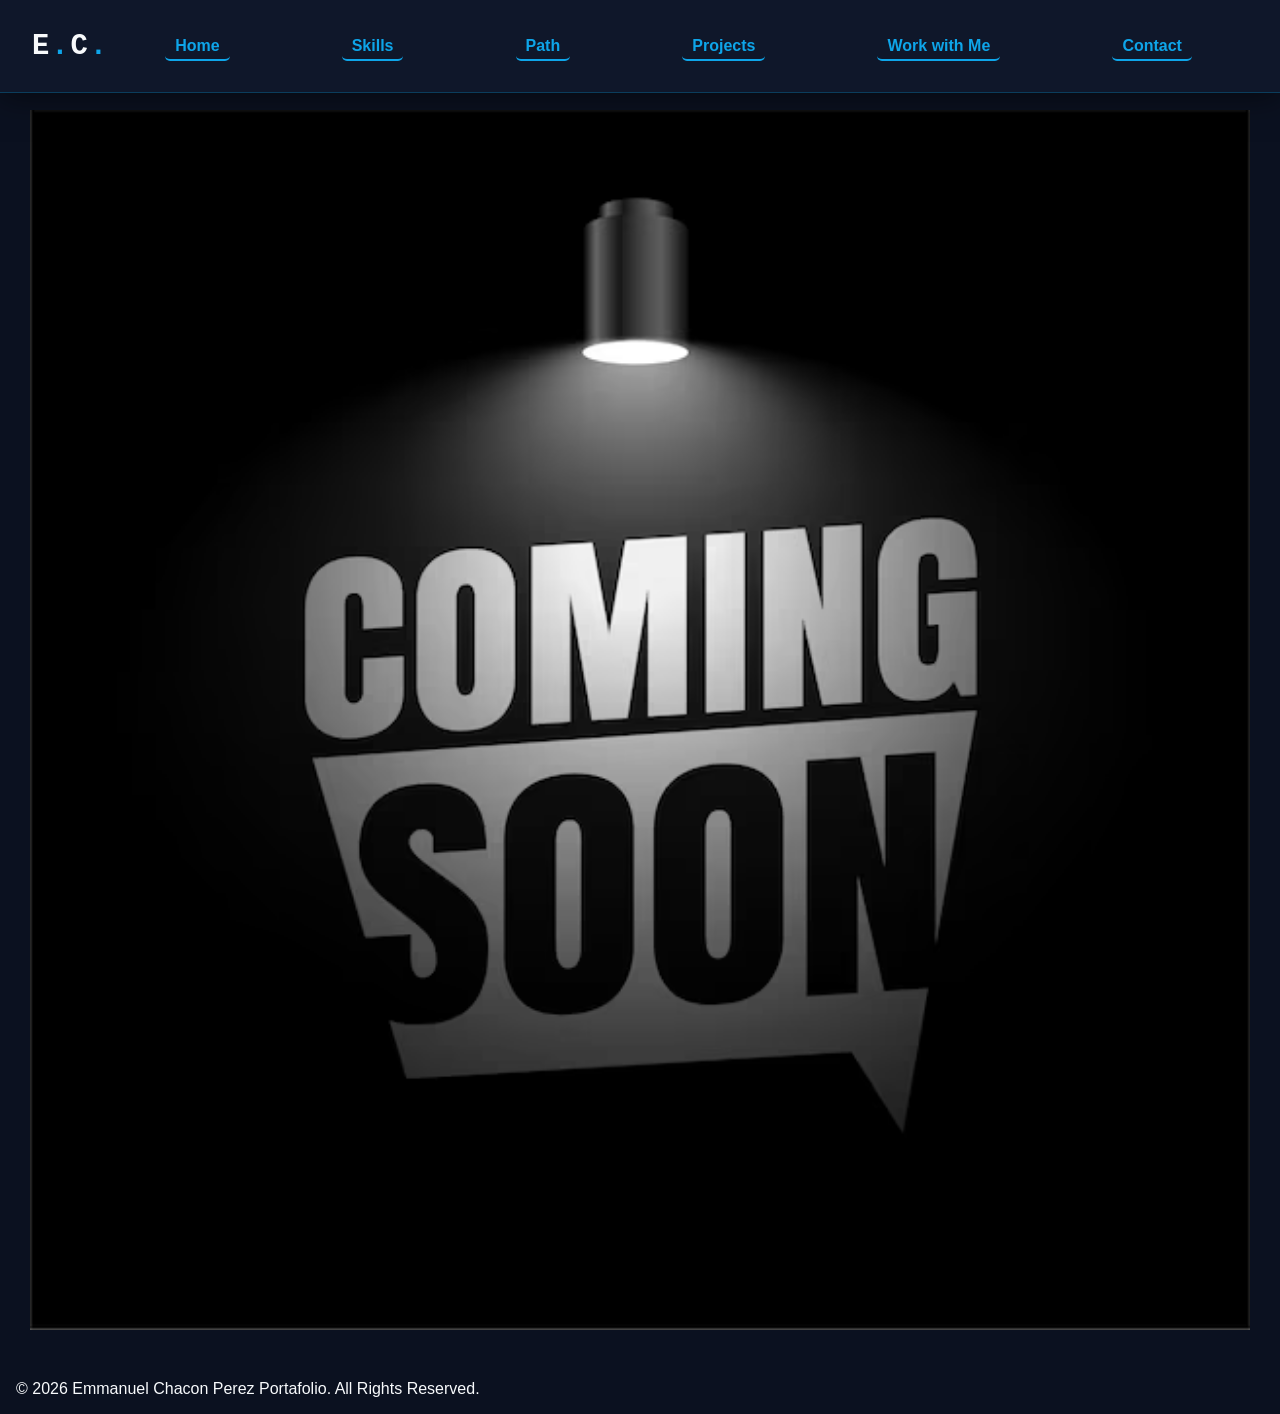
==== projects.html @ 0a2ee709 "First commit: Uploading HTML, CSS, JS and images" ====
<!DOCTYPE html>
<html lang="en">
<head>
    <meta charset="UTF-8">
    <meta name="viewport" content="width=device-width, initial-scale=1.0">
    <title>Projects - Personal</title>
    <link rel="icon" href="./imagenes/logo.jpg">
    <link rel="stylesheet" href="CSS.css">
</head>
<body>
    <header>
        <nav class="navbar">
            <div class="logo">
                <a href="./index.html" class="text-logo">E<span class="cyan-dot">.</span>C<span class="cyan-dot">.</span></a>
            </div>
            <div class="menu-toggle" id="mobile-menu">
                <span class="bar"></span>
                <span class="bar"></span>
                <span class="bar"></span>
            </div>
            <ul class="nav_links">
                <li><a href="./index.html#home">Home</a></li>
                <li><a href="./skills.html#skills">Skills</a></li>
                <li><a href="./path.html#path">Path</a></li>
                <li><a href="./projects.html">Projects</a></li>
                <li><a href="./index.html#workwithme">Work with Me</a></li>
                <li><a href="./index.html#contact">Contact</a></li>
            </ul>
        </nav>
    </header>
    <main>
        <section id="coming"><img src="./imagenes/coming_soon.png" alt="Coming_soon"></section>
    </main>
    <footer><p>&copy; 2026 Emmanuel Chacon Perez Portafolio. All Rights Reserved.</p></footer>
    <button id="backToTop" class="back-to-top" title="Go to top">↑</button>
    <script src="./javascript.js"></script>
</body>
</html>
---- CSS.css ----
html {
    scroll-behavior: smooth;
}

body {
    margin: 0;
    padding-top: 80px;
    font-family: Arial, sans-serif;
    background-color: #0B1120;
    color: #F8FAFC;
    display: flex;
    flex-direction: column; 
    align-items: stretch; 
    min-height: 100vh; 
    height: 100%;
}

main {
    width: 100%;
    padding: 30px;
    box-sizing: border-box;
}

section {
    min-height: 30vh;
    scroll-margin-top: 80px;
}

.structure {
    width: 100%;
    margin: 100px auto;
    padding: 30px;
    box-sizing: border-box;
    opacity: 0;
    transform: translateY(20px);
    transition: all 0.8s ease-out, border-color 0.4s ease, box-shadow 0.4s ease;
    border-radius: 15px; 
    border: 1px solid transparent;
}

.structure:hover {
    border-color: #0EA5E9;
    box-shadow: 0 5px 15px rgba(14, 165, 233, 0.15);
}

.structure.show {
    opacity: 1;
    transform: translateY(0);
}

header {
    width: 100%;
    position: fixed;
    top: 0;
    left: 0;
    z-index: 1000;
    border-bottom: 1px solid rgba(14, 165, 233, 0.3); 
    box-shadow: 0 4px 30px rgba(0, 0, 0, 0.5);
}

.navbar {
    display: flex;
    justify-content: space-between;
    padding: 1rem 2rem;
    align-items: center;
    background-color: rgba(15, 23, 42, 0.75); 
    backdrop-filter: blur(12px); 
    -webkit-backdrop-filter: blur(12px); 
    height: 60px;
}

.logo img {
    height: 40px;
}

.nav_links {
    display: flex;
    flex-grow: 1;
    justify-content: space-around;
    list-style: none;
    margin: 0;
    padding: 0;
}

.nav_links a {
    text-decoration: none;
    color: #94A3B8;
    padding: 5px 10px;
    transition: all 0.3s ease; 
    border-radius: 5px;
    font-weight: bold;
}

.nav_links a:hover {
    color: #0EA5E9;
    background-color: rgba(14, 165, 233, 0.1); 
}

.nav_links a.active {
    color: #0EA5E9;
    border-bottom: 2px solid #0EA5E9;
}

#home {
    min-height: 100vh;
    display: flex;
    align-items: center;
    justify-content: center;
    border: 1px solid #1E293B;
    padding: 0 50px;
    margin: 0;
    box-shadow: 0 10px 40px rgba(14, 165, 233, 0.15);
}

.home-container {
    display: flex;
    width: 100%;
    max-width: 1200px;
    align-items: center;
    justify-content: space-between;
}

.home-text h1 {
    font-size: 3.5rem;
    font-weight: 900;
    margin-bottom: 15px;
    margin-top: 0;
    background: linear-gradient(90deg, #F8FAFC 0%, #0EA5E9 100%);
    -webkit-background-clip: text;
    background-clip: text;
    -webkit-text-fill-color: transparent;
    color: transparent;
    line-height: 1.2;
    display: inline-block;
    filter: drop-shadow(0px 0px 15px rgba(14, 165, 233, 0.4));
}

.home-text p:first-of-type {
    font-size: 1.2rem;
    color: #0EA5E9;
    font-weight: bold;
    letter-spacing: 1px;
}

.home-text {
    text-align: left;
    flex: 1;
    padding: 100px
}

.home-image {
    flex: 1;
    display: flex;
    justify-content: flex-end;
}

#home img {
    width: 600px;
    height: 600px;
    border-radius: 50%;
    object-fit: cover;
    box-shadow: 4px 4px 4px rgba(0,0,0,0.3);
}

#skills {
    display: flex;
    flex-direction: row;
    flex-wrap: wrap;
    gap: 30px;
    justify-content: flex-start;
}

#skills a {
    text-decoration: none;

}

.skill-card-wrapper {
    flex: 1;
    min-width: 250px;
    max-width: 45%;
}

.skill-name {
    width: 100%; 
    background-color: #80a9ce;
    border-radius: 10px;
    height: 20px;
    position: relative;
    overflow: hidden;
    margin-top: 5px;
    display: block;
    margin-bottom: 10px;
    font-weight: bold;
    color: white;
    align-items: center;
    text-align: center;
    box-shadow: 0 2px 10px rgba(0,0,0,1);
}

.progress-line {
    width: 0%;
    height: 30px;
    background-color: #000000;
    border-radius: 10px;
    color: #ffffff;
    display: flex;
    align-items: center;
    padding-left: 10px;
    font-size: 0.8rem;
    transition: width 1.5s ease-in-out;
    box-shadow: 0 2px 10px rgba(0,0,0,1);
}

#path ul a {
    text-decoration: none;
    color: inherit;
}

#path ul {
    display: flex;
    list-style: none;
    padding: 0;
    margin: 0;
    justify-content: space-around;
    position: relative;
    padding-top: 50px;
}

#path li {
    position: relative;
    flex: 1;
    text-align: center;
}

#path ul::before {
    content: '';
    position: absolute;
    top: 60px;
    left: 0;
    right: 0;
    width: var(--path-width, 0%); 
    height: 4px;
    background: #0EA5E9;
    z-index: 1;
    transition: width 2s ease-in-out;
    box-shadow: 0 0 10px rgba(14, 165, 233, 0.6);
}

#path .content {
    position: relative;
    z-index: 2;
}

#path time {
    display: inline-block;
    background: #0F172A;
    color: #0EA5E9;
    border: 2px solid #0EA5E9;
    padding: 0 10px;
    font-weight: bold;
    height: 24px;
    line-height: 24px;
    border-radius: 100%;
    box-shadow: 0 0 15px rgba(14, 165, 233, 0.3);
}

.more-info {
    margin-top: 30px;
    text-align: right;
}

.btn-detail {
    display: inline-block;
    padding: 10px 20px;
    color: #0EA5E9;
    text-decoration: none;
    font-weight: bold;
    border: 1px solid #0EA5E9; 
    border-radius: 5px;
    transition: all 0.3s ease;
    box-shadow: 0 4px 10px rgba(14, 165, 233, 0.2);
}

.btn-detail:hover {
    letter-spacing: 1px;
    background-color: #0EA5E9; 
    color: #0B1120;
    padding-right: 30px;
    box-shadow: 0 4px 20px rgba(14, 165, 233, 0.5);
}

#projects ul {
    display: flex;
    flex-wrap: wrap;
    list-style: none;
    padding: 0;
    margin: 0;
    justify-content: center;
    gap: 20px;
    padding-top: 30px;
}

#projects li {
    position: relative;
    flex: 1;
    min-width: 300px;
    max-width: 400px;
    text-align: center;
    padding: 20px;
    box-sizing: border-box;
}

#projects img {
    width: 100%;
    height: 200px;
    object-fit: cover;
    border-radius: 10px;
    box-shadow: 0 4px 8px rgba(0,0,0,0.3);
}

#projects h4 a {
    text-decoration: none;
    color: white;
    display: block;
    margin-bottom: 10px;
}

#projects .content {
    position: relative;
    z-index: 2;
}

footer {
    padding-left: 1rem;
    align-items:start;
}

#coming img {
    width: 100%;
}

.historyskills {
    display: flex;
    align-items: center;
    justify-content: space-between;
    border: 1px solid #1E293B;
    padding: 40px;
    margin: 20px 0;
    background-color: rgba(30, 41, 59, 0.5);
    gap: 40px;
    border-radius: 15px;
    box-shadow: 0 8px 30px rgba(14, 165, 233, 0.1); 
}

.historyskills-text {
    flex: 2;
    text-align: left;
}

.historyskills-text p:first-child {
    font-size: 1.5rem;
    font-weight: bold;
    color: #80a9ce;
    margin-bottom: 15px;
}

.historyskills-image {
    flex: 1;
    display: flex;
    justify-content: flex-end;
}

.historyskills img {
    width: 100%;
    max-width: 300px;
    height: auto;
    border-radius: 10px;
    box-shadow: 4px 4px 15px rgba(0,0,0,0.5);
    object-fit: cover;
}

#projects img, 
.historyskills-image img {
    transition: transform 0.5s cubic-bezier(0.175, 0.885, 0.32, 1.275), box-shadow 0.3s ease;
}

#projects img:hover, 
.historyskills-image img:hover {
    transform: scale(1.08);
    box-shadow: 0 10px 20px rgba(0,0,0,0.4);
    cursor: pointer;
}

.contact-table {
    width: 100%;
    border-collapse: collapse;
    margin-top: 20px;
    background-color: rgba(15, 23, 42, 0.8);
    color: white;
    border-radius: 10px;
    overflow: hidden;
    box-shadow: 0 8px 30px rgba(0, 0, 0, 0.5);
}

.contact-table th, .contact-table td {
    padding: 15px;
    border: 1px solid #1E293B;
    text-align: left;
}

.contact-table th {
    background-color: #1E293B;
    color: #0EA5E9;
}

.contact-table a {
    color: #0EA5E9;
    text-decoration: none;
    transition: 0.3s;
}

.contact-table a:hover {
    text-shadow: 0 0 8px rgba(14, 165, 233, 0.8);
}

.form-container {
    width: 100%;
    margin-top: 20px;
}

.form-container form {
    display: flex;
    flex-wrap: wrap;
    gap: 20px;
    align-items: flex-end;
}

.form-group {
    flex: 1;
    display: flex;
    flex-direction: column;
    min-width: 200px;
}

.form-group label {
    margin-bottom: 8px;
    color: #cbd5e1;
    font-size: 0.9rem;
}

.form-group input, .form-group textarea {
    padding: 12px;
    border-radius: 5px;
    border: 1px solid #334155;
    background-color: #0F172A;
    color: white;
    font-family: Arial, sans-serif;
    transition: border-color 0.3s ease;
}

.form-group input:focus, .form-group textarea:focus {
    border-color: #0EA5E9;
    outline: none;
}

.form-container button {
    width: auto;
    height: 42px;
    padding: 0 25px;
}


.back-to-top {
    position: fixed;
    bottom: 30px;
    right: 30px;
    z-index: 999;
    border: 2px solid #0EA5E9;
    background-color: #0F172A;
    color: #0EA5E9;
    cursor: pointer;
    padding: 12px 18px;
    border-radius: 50%;
    font-size: 1.5rem;
    font-weight: bold;
    opacity: 0;
    visibility: hidden;
    transition: all 0.3s ease;
    box-shadow: 0 0 15px rgba(14, 165, 233, 0.3);
}

.back-to-top.show-btn {
    opacity: 1;
    visibility: visible;
}

.back-to-top:hover {
    background-color: #0EA5E9;
    color: #0B1120;
    box-shadow: 0 0 25px rgba(14, 165, 233, 0.6);
    transform: translateY(-5px);
}

.menu-toggle {
    display: none;
    flex-direction: column;
    cursor: pointer;
}

.bar {
    height: 3px;
    width: 25px;
    background-color: #0EA5E9;
    margin: 4px 0;
    border-radius: 5px;
    transition: 0.4s ease;
}

@media (max-width: 768px) {
    .navbar {
        display: flex;
        justify-content: space-between;
        align-items: center;
        height: auto;
        padding: 15px 20px;
    }
    
    .menu-toggle {
        display: flex; 
    }

    .nav_links {
        position: absolute;
        top: 70px;
        left: 0;
        width: 100%;
        background-color: rgba(15, 23, 42, 0.98);
        flex-direction: column;
        align-items: center;
        padding: 20px 0;
        gap: 20px;
        transform: translateY(-150%); 
        opacity: 0;
        transition: transform 0.4s ease, opacity 0.4s ease;
        z-index: -1;
        box-shadow: 0 10px 20px rgba(0,0,0,0.5);
    }

    .nav_links.nav-active {
        transform: translateY(0);
        opacity: 1;
    }

    .home-container, .historyskills {
        flex-direction: column;
        text-align: center;
        gap: 20px;
    }

    .home-text, .historyskills-text {
        padding: 0;
    }

    .home-text h1 {
        font-size: 2.2rem;
    }

    .home-image, .historyskills-image {
        justify-content: center;
        width: 100%;
    }

    #home img {
        width: 250px;
        height: 250px;
    }

    #path ul {
        flex-direction: column;
        gap: 40px;
        padding-top: 20px;
    }

    #path ul::before {
        display: none;
    }
    
}

.text-logo {
    font-size: 1.8rem;
    font-weight: 900;
    color: #F8FAFC;
    text-decoration: none;
    letter-spacing: 2px;
    font-family: 'Courier New', Courier, monospace;
    transition: 0.3s ease;
}

.text-logo:hover {
    text-shadow: 0 0 10px rgba(14, 165, 233, 0.5);
}

.cyan-dot {
    color: #0EA5E9;
}

#welcome-screen {
    position: fixed;
    top: 0;
    left: 0;
    width: 100%;
    height: 100vh;
    background-color: #0B1120;
    z-index: 9999;
    display: flex;
    justify-content: center;
    align-items: center;
    transition: opacity 0.8s ease, visibility 0.8s ease;
}

.terminal-content {
    font-family: 'Courier New', Courier, monospace;
    color: #0EA5E9;
    font-size: 1.2rem;
    text-align: left;
    width: 80%;
    max-width: 600px;
}

.terminal-content p {
    margin: 10px 0;
    overflow: hidden; 
    white-space: nowrap; 
    border-right: 2px solid #0EA5E9;
    width: 0;
}

.typewriter-1 { animation: typing 1.5s steps(30, end) forwards, blink 0.75s step-end infinite; }
.typewriter-2 { animation: typing 1.5s steps(30, end) 1.5s forwards, blink 0.75s step-end infinite; }
.typewriter-3 { animation: typing 1.5s steps(30, end) 3s forwards, blink 0.75s step-end infinite; }

@keyframes typing {
    from { width: 0 }
    to { width: 100%; border-right: none; }
}

@keyframes blink {
    from, to { border-color: transparent }
    50% { border-color: #0EA5E9; }
}

#enter-btn {
    background: transparent;
    border: none;
    color: #F8FAFC;
    font-family: 'Courier New', Courier, monospace;
    font-size: 1.5rem;
    font-weight: bold;
    cursor: pointer;
    margin-top: 30px;
    opacity: 0;
    transition: opacity 0.5s ease, text-shadow 0.3s ease;
}

#enter-btn.show-enter {
    opacity: 1;
    animation: pulseText 1.5s infinite;
}

#enter-btn:hover {
    text-shadow: 0 0 15px rgba(14, 165, 233, 0.8);
}

.welcome-hidden {
    opacity: 0;
    visibility: hidden;
}
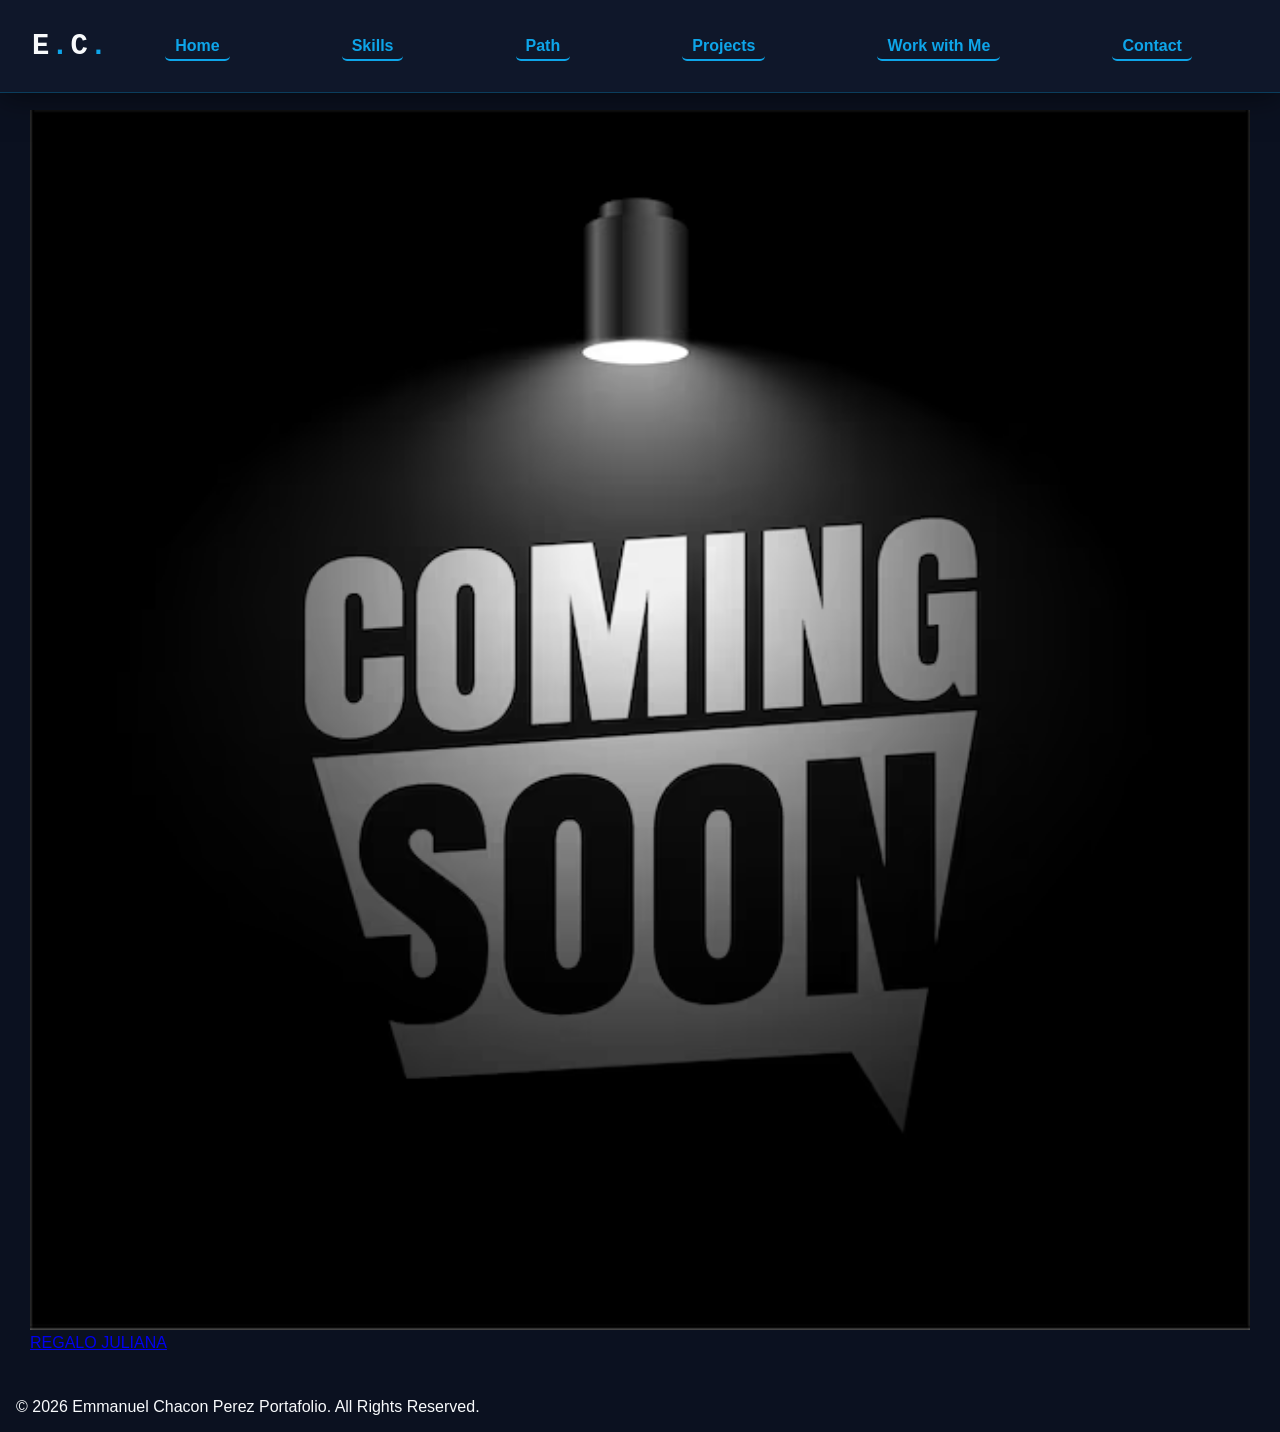
==== commit 71f8f109: "...." ====
--- a/projects.html
+++ b/projects.html
@@ -30,6 +30,7 @@
     </header>
     <main>
         <section id="coming"><img src="./imagenes/coming_soon.png" alt="Coming_soon"></section>
+        <a href="./Regalo/index.html">REGALO JULIANA</a>
     </main>
     <footer><p>&copy; 2026 Emmanuel Chacon Perez Portafolio. All Rights Reserved.</p></footer>
     <button id="backToTop" class="back-to-top" title="Go to top">↑</button>
--- a/CSS.css
+++ b/CSS.css
@@ -202,6 +202,7 @@
     width: 0%;
     height: 30px;
     background-color: #000000;
+    border:1px solid #80a9ce;
     border-radius: 10px;
     color: #ffffff;
     display: flex;
@@ -676,4 +677,29 @@
 .welcome-hidden {
     opacity: 0;
     visibility: hidden;
-}+}
+
+.download_cv {
+    text-align: center;
+    margin-top: 50px;
+    padding: 20px;
+    border-top: 1px solid rgba(14, 165, 233, 0.2);
+}
+
+.download_cv p {
+    color: #94A3B8;
+    margin-bottom: 20px;
+    font-weight: bold;
+}
+
+.cv-btn {
+    padding: 15px 35px;
+    font-size: 1.1rem;
+    display: inline-block;
+    background-color: rgba(14, 165, 233, 0.05);
+}
+
+.cv-btn:hover {
+    background-color: #0EA5E9;
+    transform: scale(1.05);
+}
